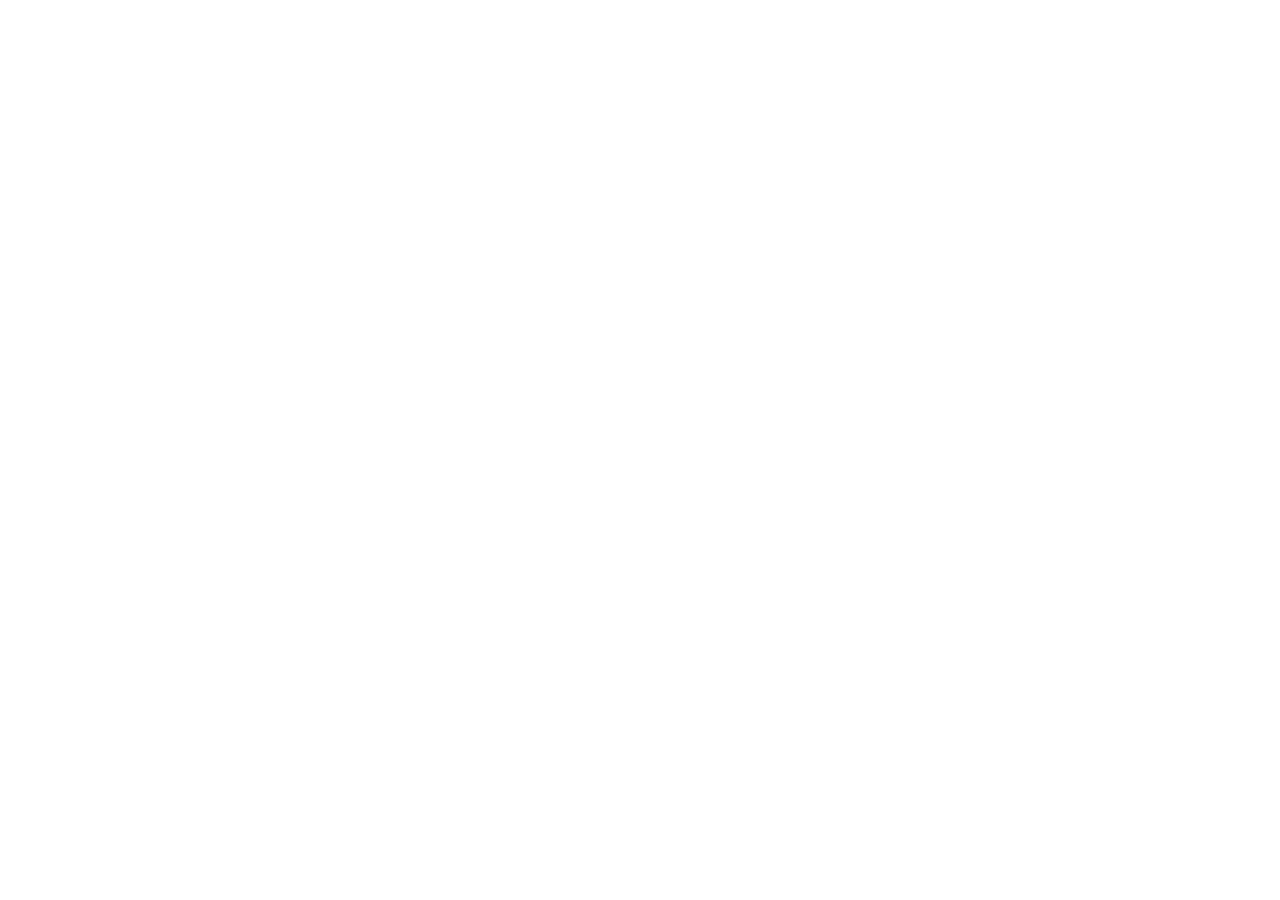
==== index.html @ 830fe7f1 "feat: :memo: avances en el codigo base" ====
<!DOCTYPE html>
<html lang="en">
<head>
    <meta charset="UTF-8">
    <meta name="viewport" content="width=device-width, initial-scale=1.0">
    <title>Acme school</title>
    <link rel="stylesheet" href="/css/style.css">
    <link rel="stylesheet" href="/css/animations.css">
    <script src="js/main.js" defer></script>
</head>
<body>
    <main id="inicio"></main>





</body>
</html>
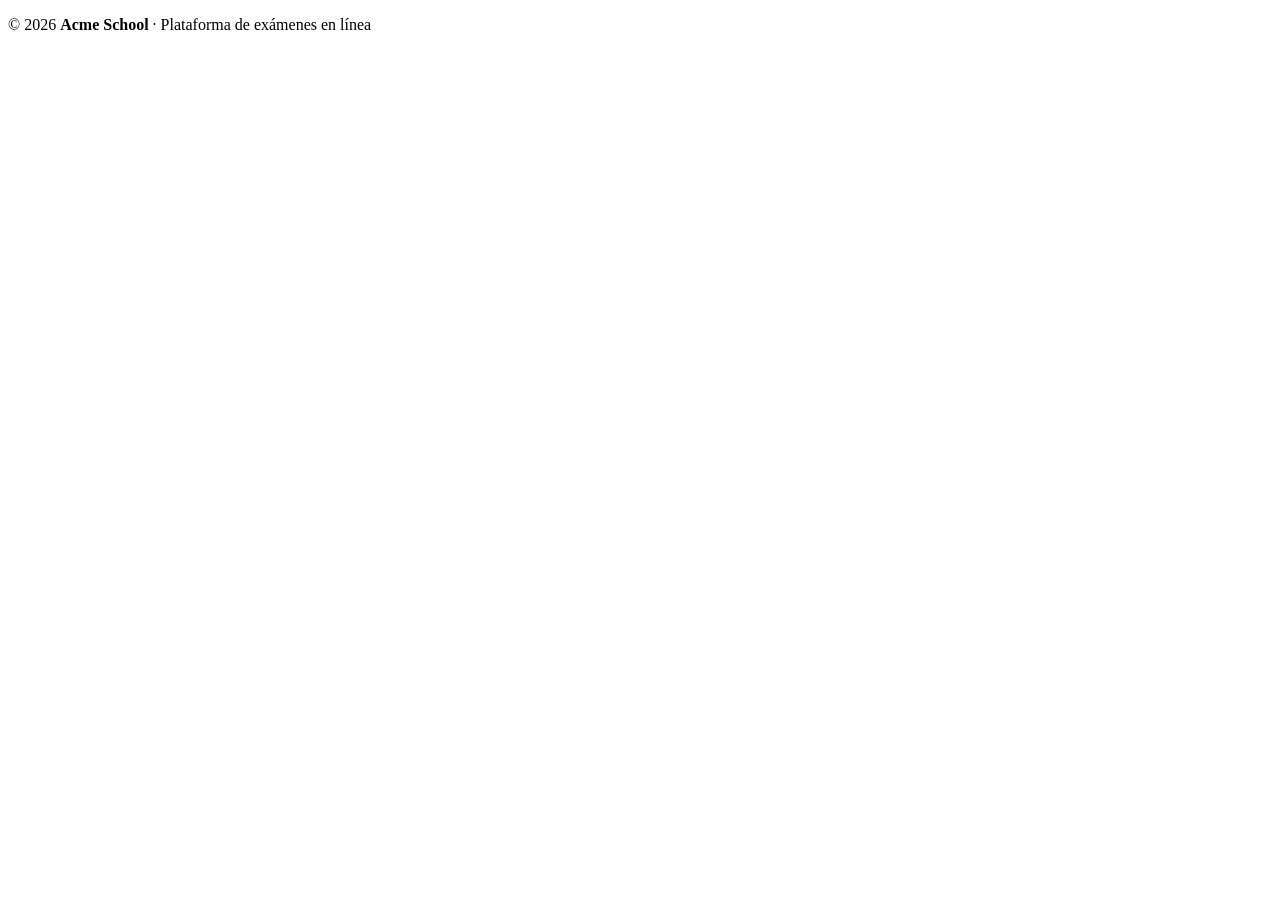
==== commit 86b95fde: "feat: página principal de la SPA" ====
--- a/index.html
+++ b/index.html
@@ -1,19 +1,29 @@
 <!DOCTYPE html>
-<html lang="en">
+<html lang="es">
 <head>
     <meta charset="UTF-8">
     <meta name="viewport" content="width=device-width, initial-scale=1.0">
-    <title>Acme school</title>
-    <link rel="stylesheet" href="/css/style.css">
-    <link rel="stylesheet" href="/css/animations.css">
-    <script src="js/main.js" defer></script>
+    <meta name="description" content="Acme School - Plataforma para crear y presentar exámenes en línea.">
+    <title>Acme School | Plataforma de exámenes</title>
+    <link rel="icon" href="data:image/svg+xml,<svg xmlns='http://www.w3.org/2000/svg' viewBox='0 0 100 100'><rect width='100' height='100' rx='24' fill='%233b5bdb'/><text x='50' y='70' font-size='60' text-anchor='middle' fill='white' font-family='Arial' font-weight='bold'>A</text></svg>">
+    <link rel="preconnect" href="https://fonts.googleapis.com">
+    <link rel="preconnect" href="https://fonts.gstatic.com" crossorigin>
+    <link href="https://fonts.googleapis.com/css2?family=Poppins:wght@400;500;600;700&display=swap" rel="stylesheet">
+    <link rel="stylesheet" href="css/style.css">
+    <link rel="stylesheet" href="css/animations.css">
+    <script type="module" src="js/main.js"></script>
 </head>
 <body>
-    <main id="inicio"></main>
+    <app-navbar></app-navbar>
 
+    <main id="app" class="container" tabindex="-1"></main>
 
+    <footer class="footer">
+        <p>&copy; 2026 <strong>Acme School</strong> &middot; Plataforma de exámenes en línea</p>
+    </footer>
 
-
-
+    <noscript>
+        <p class="noscript">Esta aplicación necesita JavaScript habilitado para funcionar.</p>
+    </noscript>
 </body>
-</html>+</html>
